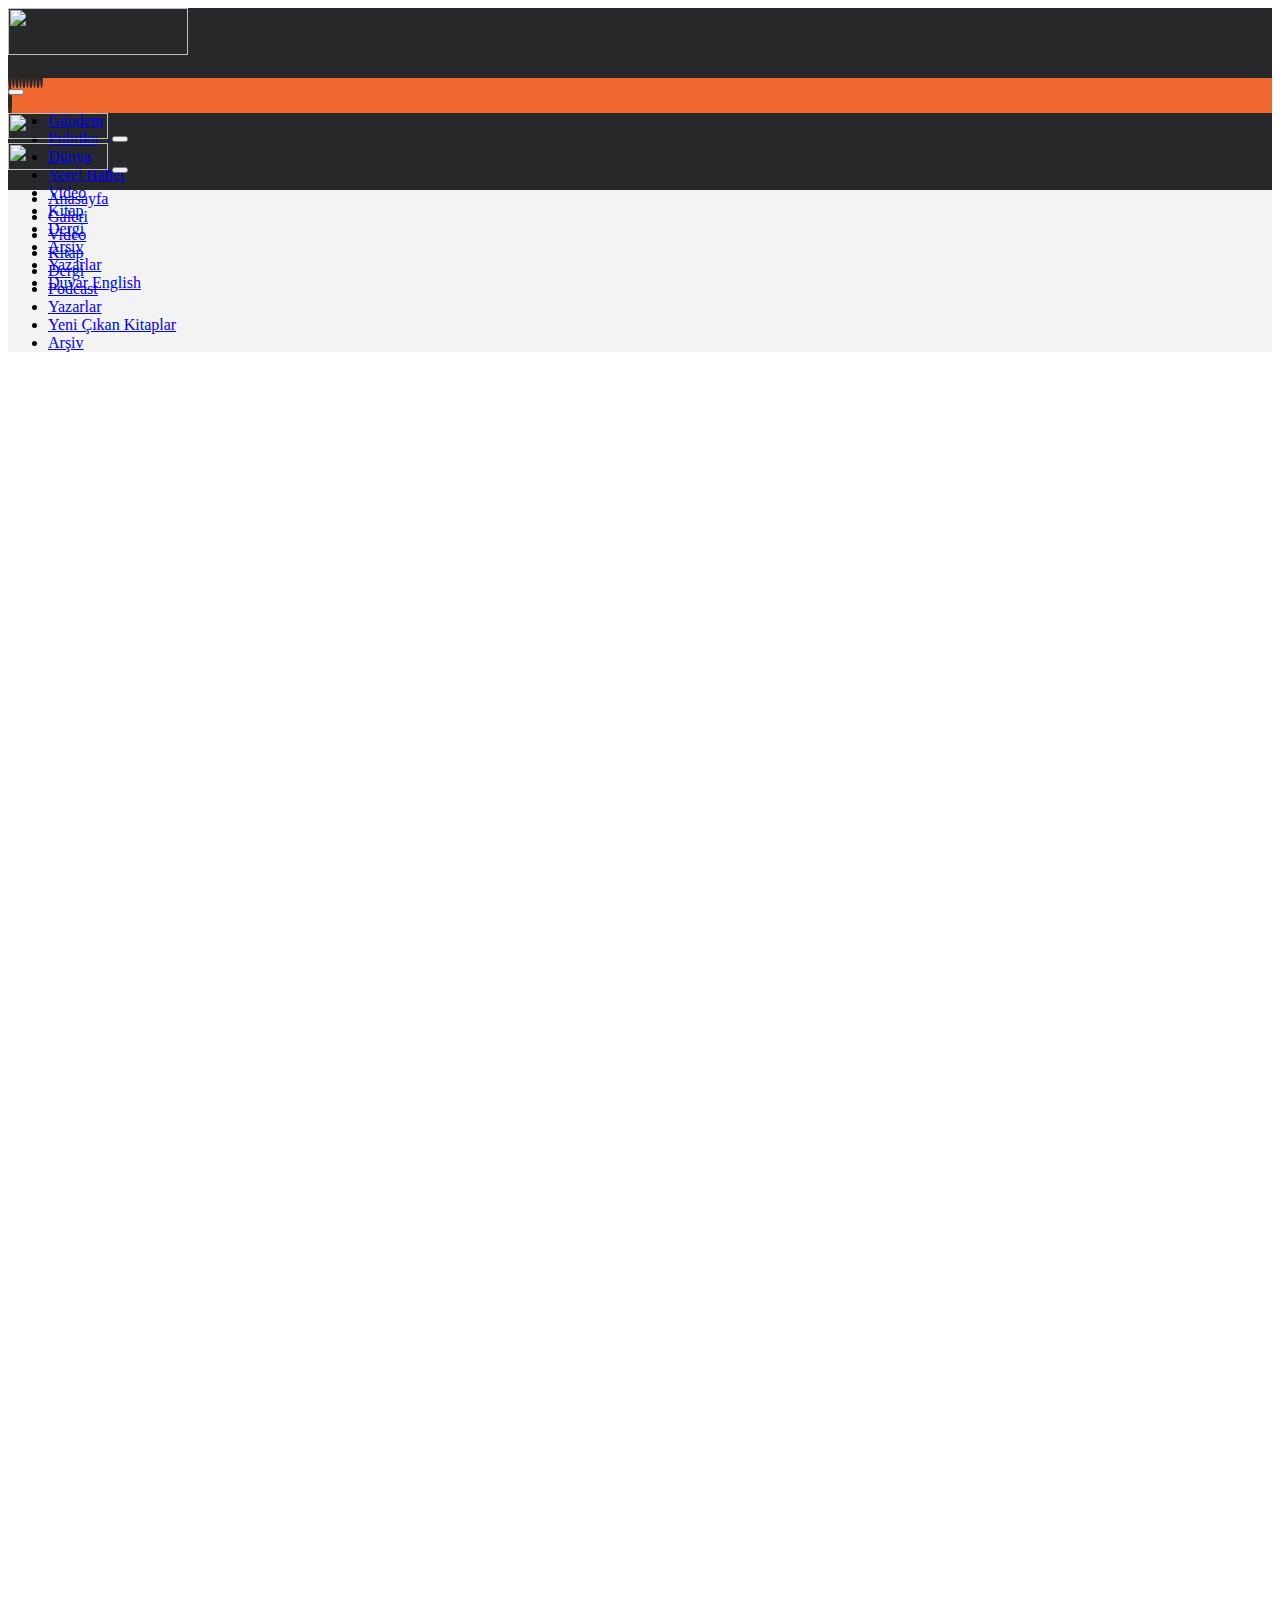
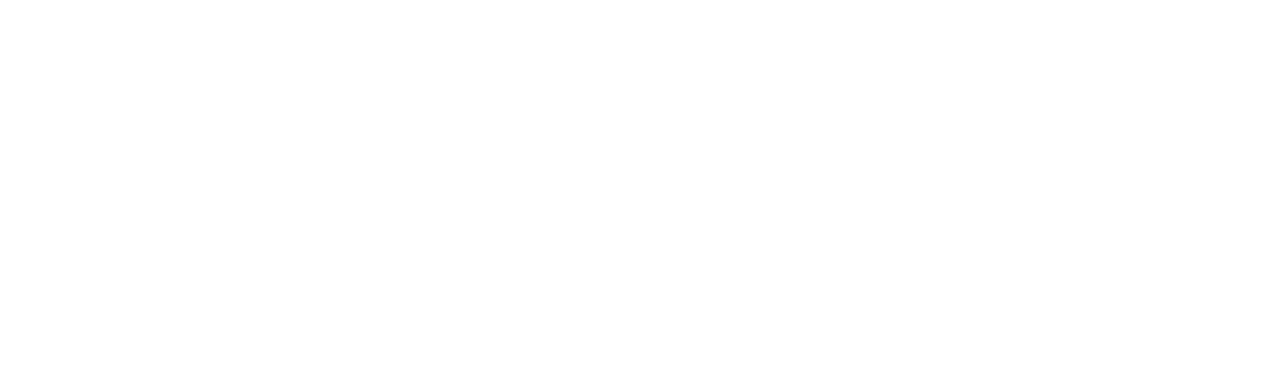
==== News Site Project/index.html @ 145c7177 "Gazete Duvar Web Site" ====
<!DOCTYPE html>
<html lang="en">
<head>
    <meta charset="UTF-8">
    <meta http-equiv="X-UA-Compatible" content="IE=edge">
    <meta name="viewport" content="width=device-width, initial-scale=1.0">
    <title>Gazete Duvar</title>
    <link rel="stylesheet" href="style.css">
    <link href="https://cdn.jsdelivr.net/npm/bootstrap@5.1.3/dist/css/bootstrap.min.css" rel="stylesheet" integrity="sha384-1BmE4kWBq78iYhFldvKuhfTAU6auU8tT94WrHftjDbrCEXSU1oBoqyl2QvZ6jIW3" crossorigin="anonymous">
    <link rel="stylesheet" href="https://cdnjs.cloudflare.com/ajax/libs/font-awesome/6.1.1/css/all.min.css" integrity="sha512-KfkfwYDsLkIlwQp6LFnl8zNdLGxu9YAA1QvwINks4PhcElQSvqcyVLLD9aMhXd13uQjoXtEKNosOWaZqXgel0g==" crossorigin="anonymous" referrerpolicy="no-referrer" />
    <script src="https://cdn.jsdelivr.net/npm/bootstrap@5.1.3/dist/js/bootstrap.bundle.min.js" integrity="sha384-ka7Sk0Gln4gmtz2MlQnikT1wXgYsOg+OMhuP+IlRH9sENBO0LRn5q+8nbTov4+1p" crossorigin="anonymous"></script>
  </head>
<body>
  <header>
    <div class="menu-lg d-none d-xl-block">
      <div class="top-menu-lg">
        <nav style="background-color: #272829;" class="navbar fixed-top">
          <div class="container">
            <a class="navbar-brand" href="#">
              <img src="https://s.gazeteduvar.com.tr/assets/web/images/header-logo.svg" alt="" width="180" height="47.36">
            </a>
            <div class="social-logos d-none d-xl-block">
              <a class="mx-1" href="#"><i class="fa-brands fa-twitter circle" aria-hidden="true"></i></a>
              <a class="mx-1" href="#"><i class="fa-brands fa-facebook circle" aria-hidden="true"></i></a>
              <a class="mx-1" href="#"><i class="fa-brands fa-youtube circle" aria-hidden="true"></i></a>
              <a class="mx-1" href="#"><i class="fa-brands fa-instagram circle" aria-hidden="true"></i></a>
              <a class="mx-1" href="#"><i class="fa-brands fa-telegram circle" aria-hidden="true"></i></a>
              <a class="mx-1" href="#"><i class="fa-brands fa-dailymotion circle" aria-hidden="true"></i></a>
              <a class="mx-1" href="#"><i class="fa-brands fa-spotify circle" aria-hidden="true"></i></a>
              <a class="mx-1" href="#"><i class="fa-brands fa-soundcloud circle" aria-hidden="true"></i></a>
              <a class="mx-1" href="#"><i class="fa-solid fa-rss circle" aria-hidden="true"></i></a>
              <a class="search-button mx-1" href=""><i class="fa fa-magnifying-glass"></i></a>
            </div>
            <div class="social-logos d-xl-none">
              <a class="search-button mx-1" href=""><i class="fa fa-magnifying-glass"></i></a>
            </div>
          </div>
        </nav>
      </div>
      <div class="bot-menu-lg d-none d-xl-block">
        <nav style= "background-color: #f06730 !important;" class="navbar navbar-expand-xl navbar-light bg-light h-100">
          <button class="navbar-toggler" type="button" data-toggle="collapse" data-target="#navbarNav" aria-controls="navbarNav" aria-expanded="false" aria-label="Toggle navigation">
            <span class="navbar-toggler-icon"></span>
          </button>
          <div class="collapse navbar-collapse d-flex justify-content-around" id="navbarNav">
            <ul class="navbar-nav">
              <li class="nav-item active">
                <a class="nav-link text-white fw-bold mx-3" href="#">Gündem</a>
              </li>
              <li class="nav-item">
                <a class="nav-link text-white fw-bold mx-3" href="#">Politika</a>
              </li>
              <li class="nav-item">
                <a class="nav-link text-white fw-bold mx-3" href="#">Dünya</a>
              </li>
              <li class="nav-item">
                <a class="nav-link text-white fw-bold mx-3" href="#">Yerel Haber</a>
              </li>
              <li class="nav-item">
                <a class="nav-link text-white fw-bold mx-3" href="#">Video</a>
              </li>
              <li class="nav-item">
                <a class="nav-link text-white fw-bold mx-3" href="#">Kitap</a>
              </li>
              <li class="nav-item">
                <a class="nav-link text-white fw-bold mx-3" href="#">Dergi</a>
              </li>
              <li class="nav-item">
                <a class="nav-link text-white fw-bold mx-3" href="#">Arşiv</a>
              </li>
              <li class="nav-item">
                <a class="nav-link text-white fw-bold mx-3" href="#">Yazarlar</a>
              </li>
              <li class="nav-item">
                <a class="nav-link text-white fw-bold mx-3" href="#">Duvar English</a>
              </li>
            </ul>
          </div>
        </nav>
      </div>
    </div>
    <div class="menu-sm d-xl-none">
      <nav style="background-color: #272829;" class="navbar navbar-light fixed-top">
        <div class="container">
          <a class="navbar-brand" href="#">
            <img src="https://s.gazeteduvar.com.tr/assets/web/images/header-logo.svg" alt="" width="100" height="26.31">
          </a>
          <button class="navbar-toggler border-0" type="button" data-bs-toggle="offcanvas" data-bs-target="#offcanvasNavbar" aria-controls="offcanvasNavbar">
            <span class="fa fa-bars fs-3"></span>
          </button>
          <div class="offcanvas offcanvas-end" tabindex="-1" id="offcanvasNavbar" aria-labelledby="offcanvasNavbarLabel">
            <div class="offcanvas-header">
              <a href="#">
                <img src="https://s.gazeteduvar.com.tr/assets/web/images/header-logo.svg" alt="" width="100" height="26.31">
              </a>
              <button type="button" class="btn-close text-reset" data-bs-dismiss="offcanvas" aria-label="Close"></button>
            </div>
            <div class="offcanvas-body">
              <ul class="navbar-nav justify-content-end flex-grow-1 pe-3">
                <li class="nav-item border-top border-bottom border-secondary">
                  <a class="nav-link active fw-bold fs-5" aria-current="page" href="#"><i class="fa fa-home"></i>  Anasayfa</a>
                </li>
                <li class="nav-item border-top border-bottom border-secondary">
                  <a class="nav-link active fw-bold fs-5" aria-current="page" href="#"><i class="fa fa-camera"></i>  Galeri</a>
                </li>
                <li class="nav-item border-top border-bottom border-secondary">
                  <a class="nav-link active fw-bold fs-5" aria-current="page" href="#"><i class="fa fa-play-circle"></i>  Video</a>
                </li>
                <li class="nav-item border-top border-bottom border-secondary">
                  <a class="nav-link active fw-bold fs-5" aria-current="page" href="#"><i class="fa fa-book"></i>  Kitap</a>
                </li>
                <li class="nav-item border-top border-bottom border-secondary">
                  <a class="nav-link active fw-bold fs-5" aria-current="page" href="#"><i class="fa fa-newspaper"></i>  Dergi</a>
                </li>
                <li class="nav-item border-top border-bottom border-secondary">
                  <a class="nav-link active fw-bold fs-5" aria-current="page" href="#"><i class="fa fa-microphone"></i>  Podcast</a>
                </li>
                <li class="nav-item border-top border-bottom border-secondary">
                  <a class="nav-link active fw-bold fs-5" aria-current="page" href="#"><i class="fa fa-pen"></i>  Yazarlar</a>
                </li>
                <li class="nav-item border-top border-bottom border-secondary">
                  <a class="nav-link active fw-bold fs-5" aria-current="page" href="#"><i class="fa fa-book"></i>  Yeni Çıkan Kitaplar</a>
                </li>
                <li class="nav-item border-top border-bottom border-secondary">
                  <a class="nav-link active fw-bold fs-5" aria-current="page" href="#"><i class="fa fa-clock"></i>  Arşiv</a>
                </li>
              </ul>
            </div>
          </div>
        </div>
      </nav>
    </div>
  </header>
  <section>
    <div class="container">
      <br><br><br><br><br><br><br><br><br><br><br><br><br><br><br><br><br><br><br><br><br><br><br><br><br><br><br><br><br><br><br><br><br><br><br><br><br><br><br><br><br><br><br><br><br><br><br><br><br><br><br><br><br><br><br><br><br><br><br><br><br><br><br><br><br><br><br><br><br><br><br><br><br><br><br><br><br><br><br><br><br><br><br><br><br><br><br><br><br><br><br><br><br><br><br><br><br><br><br><br>
    </div>
  </section>
</body>
</html>
---- News Site Project/style.css ----
.top-menu-lg{
    background-color: #272829;
    height: 70px;
}

.bot-menu-lg{
    height: 35.19px;
    background-color: #f06730 !important;
}

.social-logos i{
    background-color: #282828 !important;
    color: white !important;
    font-size: 25px;
    border-radius: 50%;
    padding: 0.05em 0.07em;
}

.menu-sm{
    height: 48.31px;
    background-color: #272829 !important;
}

.fa{
    color: #ffffff;
}

.offcanvas-header{
    background-color: #272829;
}

.offcanvas-body{
    background-color: #f3f3f3 !important;
}

.offcanvas-body i{
    color: #272829;
}
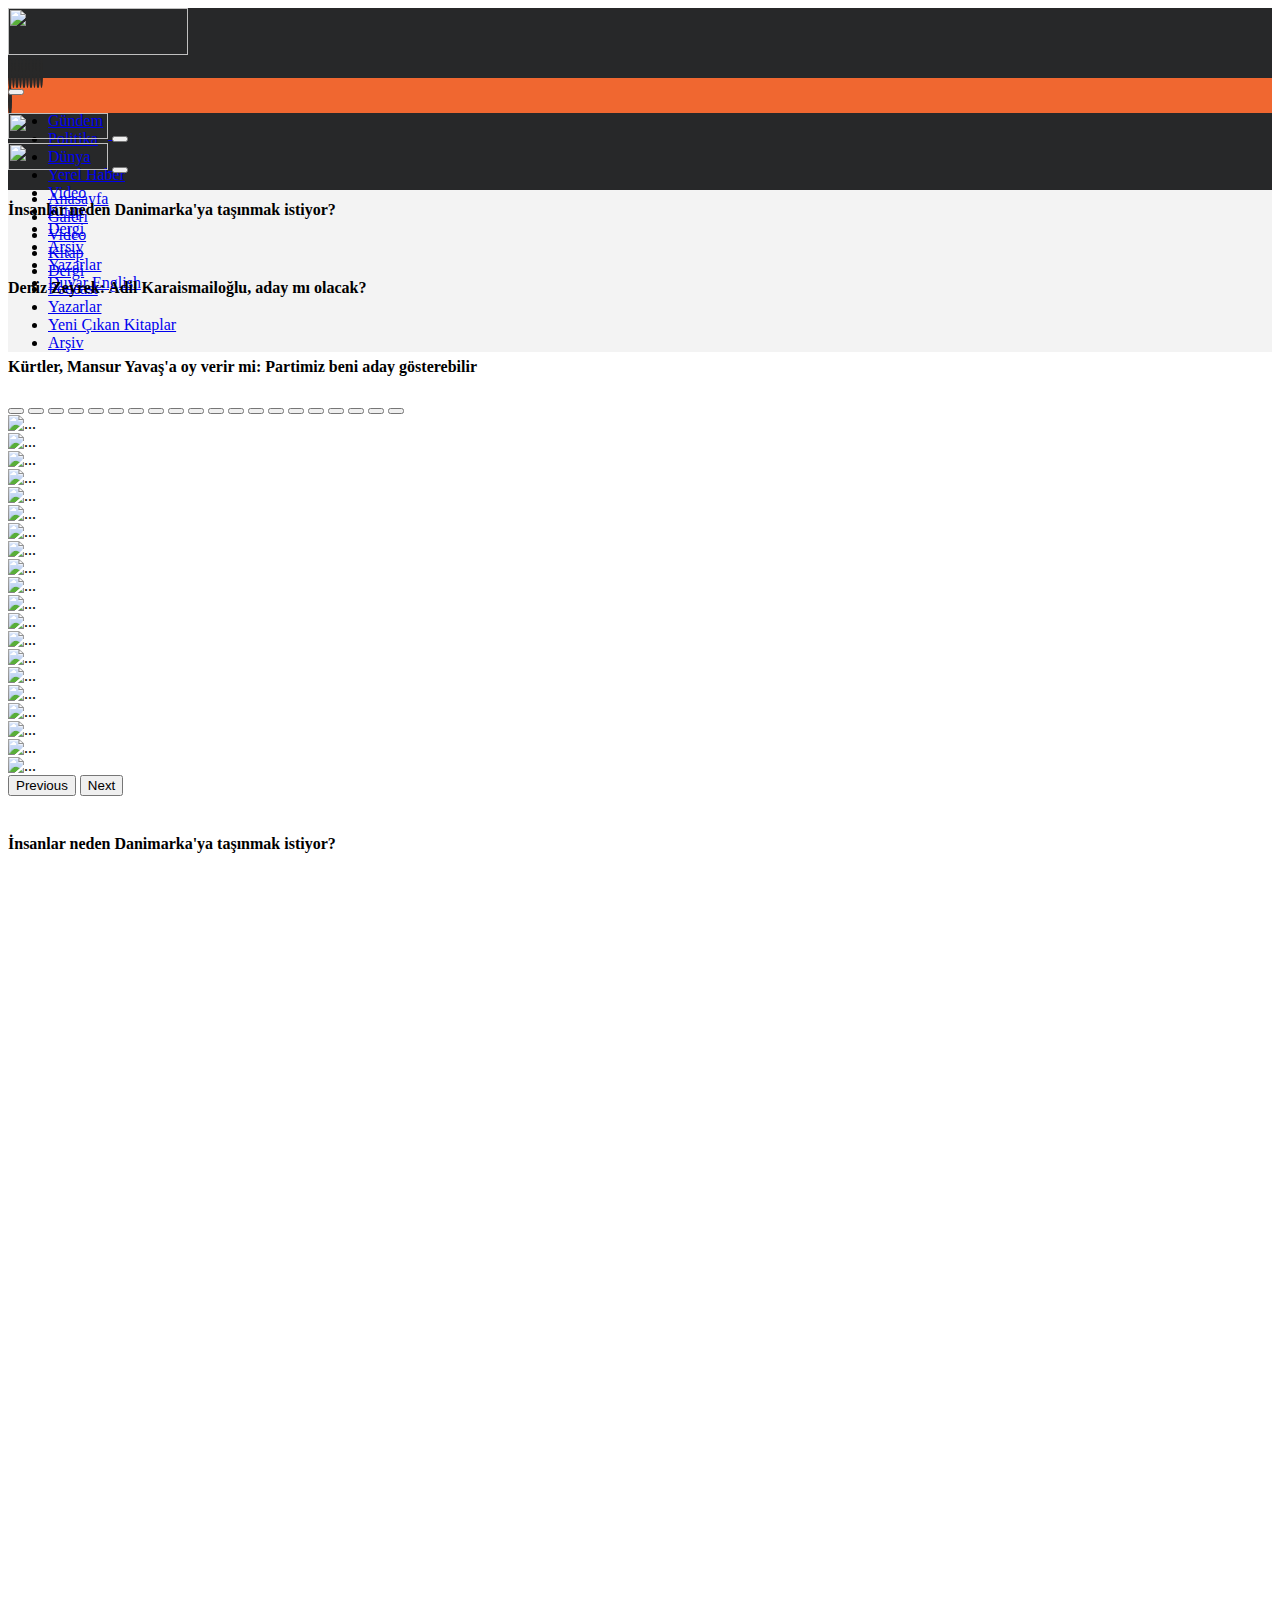
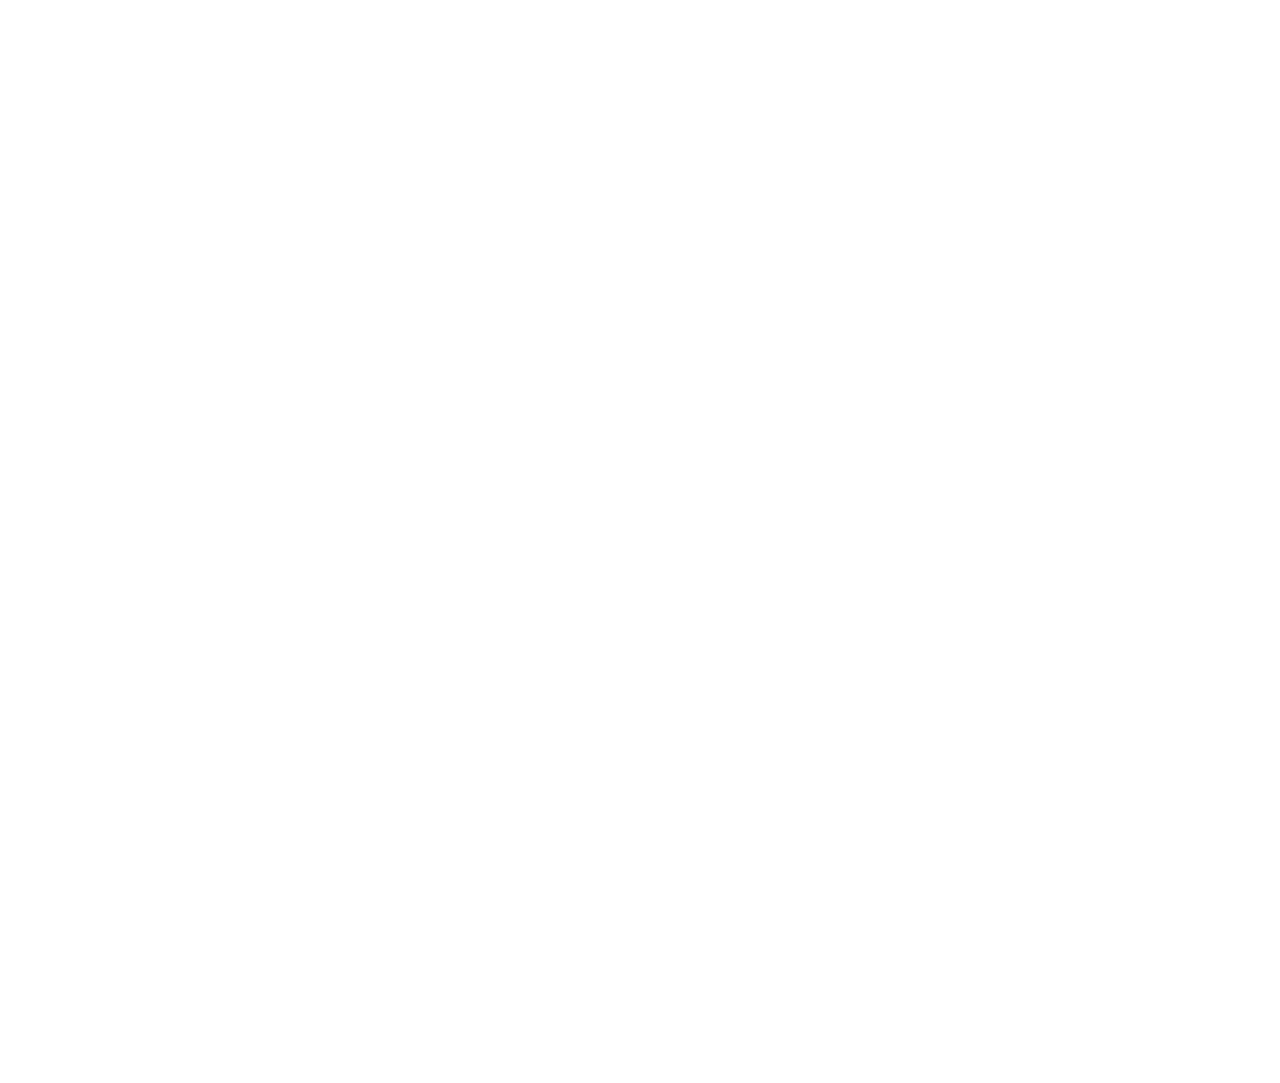
==== commit 6887025f: "News Site" ====
--- a/News Site Project/index.html
+++ b/News Site Project/index.html
@@ -132,8 +132,146 @@
     </div>
   </header>
   <section>
-    <div class="container">
-      <br><br><br><br><br><br><br><br><br><br><br><br><br><br><br><br><br><br><br><br><br><br><br><br><br><br><br><br><br><br><br><br><br><br><br><br><br><br><br><br><br><br><br><br><br><br><br><br><br><br><br><br><br><br><br><br><br><br><br><br><br><br><br><br><br><br><br><br><br><br><br><br><br><br><br><br><br><br><br><br><br><br><br><br><br><br><br><br><br><br><br><br><br><br><br><br><br><br><br><br>
+    <div class="container mt-4 content">
+      <div class="3-news w-100">
+        <div class="row order-md-1 order-2">
+          <div class="col-12 col-md-4 d-xl-flex d-lg-flex mb-3">
+            <div class="card">
+              <img src="https://i.gazeteduvar.com.tr/2/377/213/storage/files/images/2022/04/11/21-zPFK_cover.jpg.webp" alt="">
+              <div class="card-body">
+                <h4 class="card-title">İnsanlar neden Danimarka'ya taşınmak istiyor?</h4>
+              </div>
+            </div>
+          </div>
+          <div class="col-12 col-md-4 d-xl-flex d-lg-flex mb-3">
+            <div class="card">
+              <img src="https://i.gazeteduvar.com.tr/2/377/213/storage/files/images/2022/01/20/adil-fsvs_cover.jpg.webp" alt="">
+              <div class="card-body">
+                <h4 class="card-title">Deniz Zeyrek: Adil Karaismailoğlu, aday mı olacak?</h4>
+              </div>
+            </div>
+          </div>
+          <div class="col-12 col-md-4 d-xl-flex d-lg-flex mb-3">
+            <div class="card">
+              <img src="https://i.gazeteduvar.com.tr/2/377/213/storage/files/images/2022/04/11/mansur-2-n0Fi_cover.jpg.webp" alt="">
+              <div class="card-body">
+                <h4 class="card-title">Kürtler, Mansur Yavaş'a oy verir mi: Partimiz beni aday gösterebilir</h4>
+              </div>
+            </div>
+          </div>
+        </div>
+      </div>
+      <div class="slider-1">
+        <div class="row">
+          <div class="col-12 col-lg mw0">
+            <div id="carouselExampleIndicators" class="carousel slide" data-bs-ride="carousel">
+              <div class="carousel-indicators">
+                <button type="button" data-bs-target="#carouselExampleIndicators" data-bs-slide-to="0" class="active" aria-current="true" aria-label="Slide 1"></button>
+                <button type="button" data-bs-target="#carouselExampleIndicators" data-bs-slide-to="1" aria-label="Slide 2"></button>
+                <button type="button" data-bs-target="#carouselExampleIndicators" data-bs-slide-to="2" aria-label="Slide 3"></button>
+                <button type="button" data-bs-target="#carouselExampleIndicators" data-bs-slide-to="3" aria-label="Slide 4"></button>
+                <button type="button" data-bs-target="#carouselExampleIndicators" data-bs-slide-to="4" aria-label="Slide 5"></button>
+                <button type="button" data-bs-target="#carouselExampleIndicators" data-bs-slide-to="5" aria-label="Slide 6"></button>
+                <button type="button" data-bs-target="#carouselExampleIndicators" data-bs-slide-to="6" aria-label="Slide 7"></button>
+                <button type="button" data-bs-target="#carouselExampleIndicators" data-bs-slide-to="7" aria-label="Slide 8"></button>
+                <button type="button" data-bs-target="#carouselExampleIndicators" data-bs-slide-to="8" aria-label="Slide 9"></button>
+                <button type="button" data-bs-target="#carouselExampleIndicators" data-bs-slide-to="9" aria-label="Slide 10"></button>
+                <button type="button" data-bs-target="#carouselExampleIndicators" data-bs-slide-to="10" aria-label="Slide 11"></button>
+                <button type="button" data-bs-target="#carouselExampleIndicators" data-bs-slide-to="11" aria-label="Slide 12"></button>
+                <button type="button" data-bs-target="#carouselExampleIndicators" data-bs-slide-to="12" aria-label="Slide 13"></button>
+                <button type="button" data-bs-target="#carouselExampleIndicators" data-bs-slide-to="13" aria-label="Slide 14"></button>
+                <button type="button" data-bs-target="#carouselExampleIndicators" data-bs-slide-to="14" aria-label="Slide 15"></button>
+                <button type="button" data-bs-target="#carouselExampleIndicators" data-bs-slide-to="15" aria-label="Slide 16"></button>
+                <button type="button" data-bs-target="#carouselExampleIndicators" data-bs-slide-to="16" aria-label="Slide 17"></button>
+                <button type="button" data-bs-target="#carouselExampleIndicators" data-bs-slide-to="17" aria-label="Slide 18"></button>
+                <button type="button" data-bs-target="#carouselExampleIndicators" data-bs-slide-to="18" aria-label="Slide 19"></button>
+                <button type="button" data-bs-target="#carouselExampleIndicators" data-bs-slide-to="19" aria-label="Slide 20"></button>
+              </div>
+              <div class="carousel-inner">
+                <div class="carousel-item active">
+                  <img src="https://i.gazeteduvar.com.tr/2/850/479/storage/files/images/2022/04/11/bebek-fdhm-cover-1X8d_cover.jpg.webp" class="d-block w-100" alt="...">
+                </div>
+                <div class="carousel-item">
+                  <img src="https://i.gazeteduvar.com.tr/2/850/479/storage/files/images/2022/04/11/issiz-H8Zx_cover.jpg.webp" class="d-block w-100" alt="...">
+                </div>
+                <div class="carousel-item">
+                  <img src="https://i.gazeteduvar.com.tr/2/850/479/storage/files/images/2022/04/11/dolar77kk-urmG_cover.jpg.webp" class="d-block w-100" alt="...">
+                </div>
+                <div class="carousel-item">
+                  <img src="https://i.gazeteduvar.com.tr/2/850/479/storage/files/images/2022/04/11/zelenskyy-kyiv-zDkj_cover.jpg.webp" class="d-block w-100" alt="...">
+                </div>
+                <div class="carousel-item">
+                  <img src="https://i.gazeteduvar.com.tr/2/520/293/storage/files/images/2021/06/06/bmi-7-9-haziran-uml8.jpg.webp" class="d-block w-100" alt="...">
+                </div>
+                <div class="carousel-item">
+                  <img src="https://i.gazeteduvar.com.tr/2/850/479/storage/files/images/2022/04/11/meksika-referandum-c2yQ_cover.jpg.webp" class="d-block w-100" alt="...">
+                </div>
+                <div class="carousel-item">
+                  <img src="https://i.gazeteduvar.com.tr/2/850/479/storage/files/images/2022/04/11/kaza-xjDE_cover.jpg.webp" class="d-block w-100" alt="...">
+                </div>
+                <div class="carousel-item">
+                  <img src="https://i.gazeteduvar.com.tr/2/850/479/storage/files/images/2022/04/10/nisa-bebek-ve-annesi-pendik-kliseli-gcAd_cover.jpg.webp" class="d-block w-100" alt="...">
+                </div>
+                <div class="carousel-item">
+                  <img src="https://i.gazeteduvar.com.tr/2/520/293/storage/files/images/2022/01/20/adil-fsvs_cover.jpg.webp" class="d-block w-100" alt="...">
+                </div>
+                <div class="carousel-item">
+                  <img src="https://i.gazeteduvar.com.tr/2/520/293/storage/files/images/2022/04/11/yavas-aksener-p6j1_cover.jpg.webp" class="d-block w-100" alt="...">
+                </div>
+                <div class="carousel-item">
+                  <img src="https://i.gazeteduvar.com.tr/2/520/293/storage/files/images/2022/04/11/usa-passport-CHPd_cover.jpg.webp" class="d-block w-100" alt="...">
+                </div>
+                <div class="carousel-item">
+                  <img src="https://i.gazeteduvar.com.tr/2/520/293/storage/files/images/2022/04/11/artuklu-1NuC_cover.jpg.webp" class="d-block w-100" alt="...">
+                </div>
+                <div class="carousel-item">
+                  <img src="https://i.gazeteduvar.com.tr/2/520/293/storage/files/images/2022/04/10/bavsar-wOGC_cover.jpg.webp" class="d-block w-100" alt="...">
+                </div>
+                <div class="carousel-item">
+                  <img src="https://i.gazeteduvar.com.tr/2/520/293/storage/files/images/2022/04/10/loftet-20220113-sv0501webb-2-1-jzvr_cover.jpg.webp" class="d-block w-100" alt="...">
+                </div>
+                <div class="carousel-item">
+                  <img src="https://i.gazeteduvar.com.tr/2/520/293/storage/files/images/2022/04/11/bitlis-J4pS_cover.jpg.webp" class="d-block w-100" alt="...">
+                </div>
+                <div class="carousel-item">
+                  <img src="https://i.gazeteduvar.com.tr/2/520/293/storage/files/images/2022/04/11/issizlik-oLB1_cover.jpg.webp" class="d-block w-100" alt="...">
+                </div>
+                <div class="carousel-item">
+                  <img src="https://i.gazeteduvar.com.tr/2/520/293/storage/files/images/2022/04/10/eylem-STj5_cover.jpg.webp" class="d-block w-100" alt="...">
+                </div>
+                <div class="carousel-item">
+                  <img src="https://i.gazeteduvar.com.tr/2/520/293/storage/files/images/2022/04/11/macron-france-W8OF_cover.jpg.webp" class="d-block w-100" alt="...">
+                </div>
+                <div class="carousel-item">
+                  <img src="https://i.gazeteduvar.com.tr/2/520/293/storage/files/images/2022/04/11/mansuryavas-MCv9_cover.jpg.webp" class="d-block w-100" alt="...">
+                </div>
+                <div class="carousel-item">
+                  <img src="https://i.gazeteduvar.com.tr/2/520/293/storage/files/images/2022/04/10/eylem-STj5_cover.jpg.webp" class="d-block w-100" alt="...">
+                </div>
+              </div>
+              <button class="carousel-control-prev" type="button" data-bs-target="#carouselExampleIndicators" data-bs-slide="prev">
+                <span class="carousel-control-prev-icon" aria-hidden="true"></span>
+                <span class="visually-hidden">Previous</span>
+              </button>
+              <button class="carousel-control-next" type="button" data-bs-target="#carouselExampleIndicators" data-bs-slide="next">
+                <span class="carousel-control-next-icon" aria-hidden="true"></span>
+                <span class="visually-hidden">Next</span>
+              </button>
+            </div>
+          </div>
+          <div class="col-12 col-lg-auto w-330">
+            <div class="card">
+              <img src="https://i.gazeteduvar.com.tr/2/300/169/storage/files/images/2022/02/24/rtuk-tlup-cover-dpic-cover-xDfm_cover.jpg.webp" alt="">
+              <div class="card-body">
+                <h4 class="card-title">İnsanlar neden Danimarka'ya taşınmak istiyor?</h4>
+              </div>
+            </div>
+          </div>  
+        </div>
+      </div>
+      <div>
+        <br><br><br><br><br><br><br><br><br><br><br><br><br><br><br><br><br><br><br><br><br><br><br><br><br><br><br><br><br><br><br><br><br><br><br><br><br><br><br><br><br><br><br><br><br><br><br><br><br><br><br><br><br><br><br><br><br><br><br><br><br><br><br><br><br><br><br><br><br><br><br><br><br><br><br><br><br><br><br><br><br><br><br><br><br><br><br><br><br><br><br><br><br><br><br><br><br><br><br><br>
+      </div>
     </div>
   </section>
 </body>
--- a/News Site Project/style.css
+++ b/News Site Project/style.css
@@ -37,3 +37,11 @@
     color: #272829;
 }
 
+.content{
+    width: 1190px !important;
+}
+
+.w-330{
+    width: 330px !important;
+}
+
